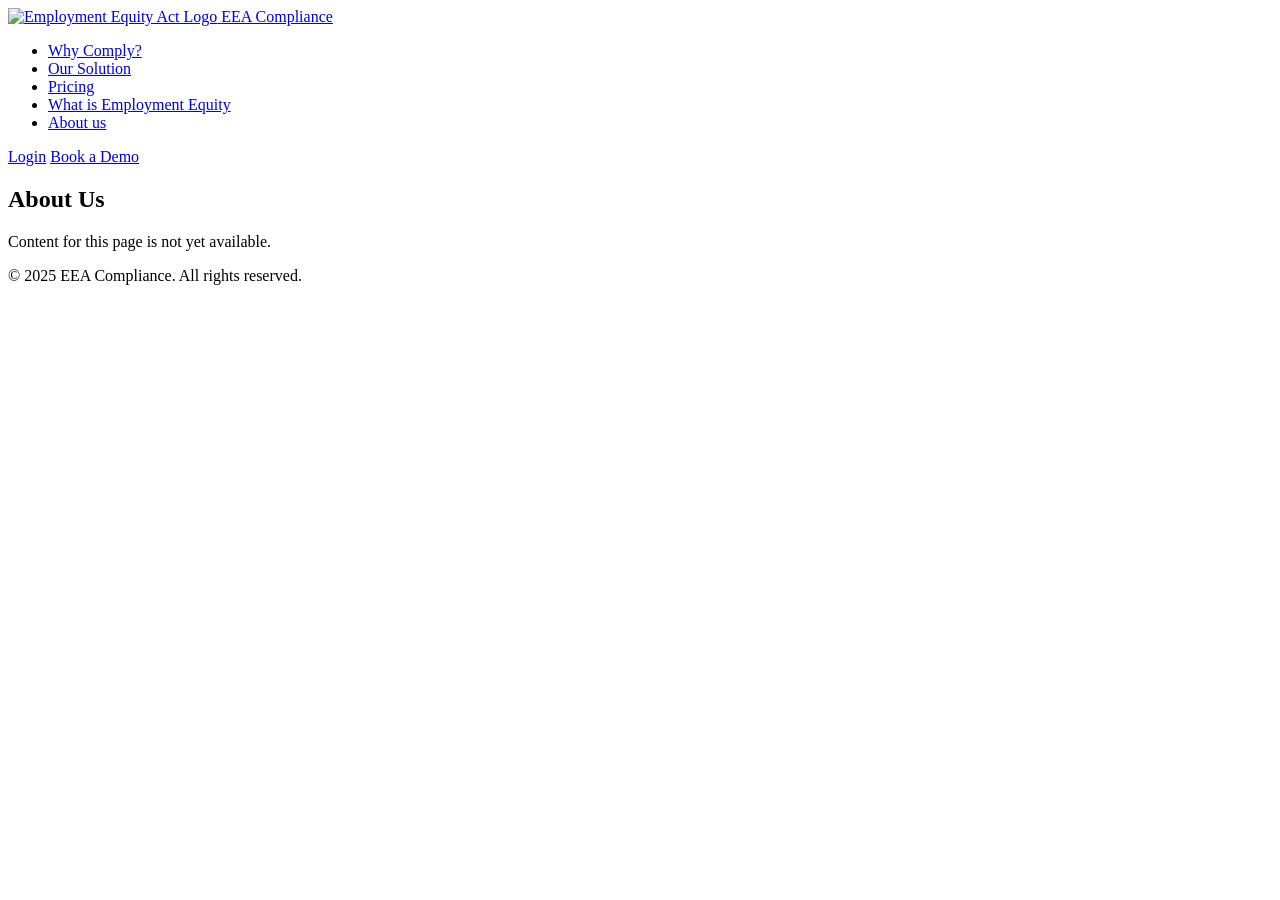
==== about-us.html @ b3930451 "Initial commit" ====
<!DOCTYPE html>
<html lang="en">
<head>
    <meta charset="UTF-8">
    <meta name="viewport" content="width=device-width, initial-scale=1.0">
    <title>About Us</title>
    <meta name="description" content="Learn more about our company and our mission to simplify Employment Equity Act compliance.">
    <meta name="keywords" content="about us, employment equity compliance, our mission">
    <meta name="author" content="TAP Systems">
    
    <!-- Open Graph Meta Tags -->
    <meta property="og:title" content="About Us">
    <meta property="og:description" content="Learn more about our company and our mission to simplify Employment Equity Act compliance.">
    <meta property="og:type" content="website">
    <meta property="og:image" content="./Images/Logo.png">
    
    <!-- Twitter Card Meta Tags -->
    <meta name="twitter:card" content="summary_large_image">
    <meta name="twitter:title" content="About Us">
    <meta name="twitter:description" content="Learn more about our company and our mission to simplify Employment Equity Act compliance.">
    
    <!-- Google Fonts -->
    <link rel="preconnect" href="https://fonts.googleapis.com">
    <link rel="preconnect" href="https://fonts.gstatic.com" crossorigin>
    <link href="https://fonts.googleapis.com/css2?family=Inter:wght@400;500;600;700&family=Poppins:wght@600;700&display=swap" rel="stylesheet">
    
    <!-- CSS -->
    <link rel="stylesheet" href="C:\\Websites\\Employmentequityact\\Template\\learningmanagementsystem\\Documents\\tap-text-styles.css">
    <link rel="stylesheet" href="C:\\Websites\\Employmentequityact\\Template\\learningmanagementsystem\\styles.css">
    
    <!-- Favicon -->
    <link rel="icon" type="image/png" href="./Images/Logo.png">
    
    <!-- Structured Data -->
    <script type="application/ld+json">
    {
        "@context": "https://schema.org",
        "@type": "WebSite",
        "name": "Employment Equity Act Compliance",
        "url": "https://example.com",
        "description": "A comprehensive solution for Employment Equity Act Compliance."
    }
    </script>
</head>
<body>
    <!-- Header -->
    <header class="header">
        <nav class="navbar">
            <div class="nav-container">
                <a href="index.html" class="nav-logo">
                    <img src="C:\Websites\Employmentequityact\Images\Logo.png" alt="Employment Equity Act Logo" width="40" height="40">
                    <span>EEA Compliance</span>
                </a>
                
                <div class="nav-menu" id="nav-menu">
                    <ul class="nav-list">
                        <li class="nav-item"><a href="why-comply.html" class="nav-link">Why Comply?</a></li>
                        <li class="nav-item"><a href="our-solution.html" class="nav-link">Our Solution</a></li>
                        <li class="nav-item"><a href="pricing.html" class="nav-link">Pricing</a></li>
                        <li class="nav-item"><a href="what-is-employment-equity.html" class="nav-link">What is Employment Equity</a></li>
                        <li class="nav-item"><a href="about-us.html" class="nav-link">About us</a></li>
                    </ul>
                </div>
                
                <div class="nav-actions">
                    <a href="#login" class="btn btn-outline">Login</a>
                    <a href="#signup" class="btn btn-primary">Book a Demo</a>
                </div>
                
                <div class="nav-toggle" id="nav-toggle">
                    <span class="hamburger"></span>
                </div>
            </div>
        </nav>
    </header>

    <!-- Main Content -->
    <main>
        <section class="features">
            <div class="container">
                <div class="section-header">
                    <h2>About Us</h2>
                    <p class="lead">Content for this page is not yet available.</p>
                </div>
            </div>
        </section>
    </main>

    <!-- Footer -->
    <footer class="footer">
        <div class="container">
            <div class="footer-bottom">
                <p>&copy; 2025 EEA Compliance. All rights reserved.</p>
            </div>
        </div>
    </footer>

    <!-- Scripts -->
    <script src="C:\\Websites\\Employmentequityact\\Template\\learningmanagementsystem\\script.js"></script>
</body>
</html>
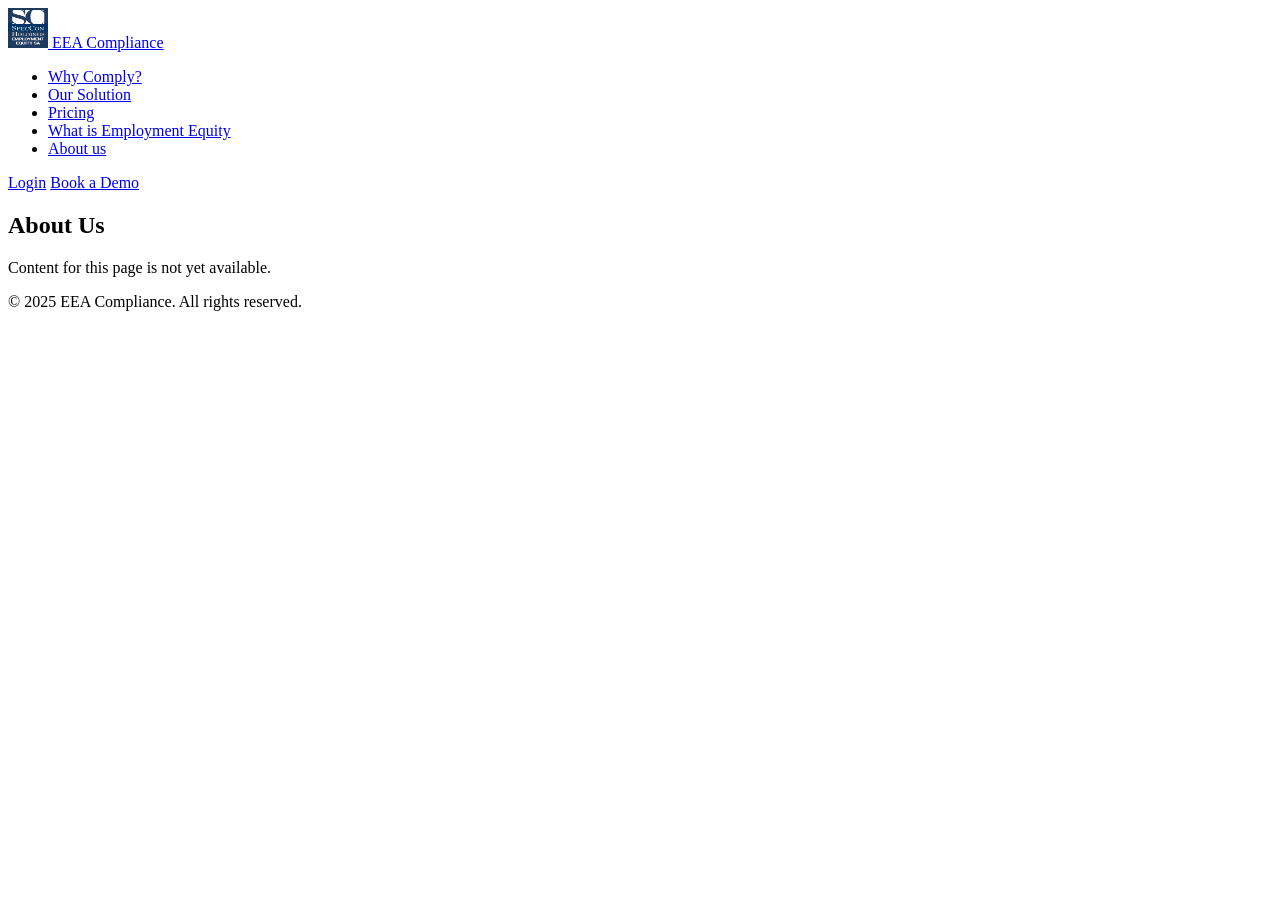
==== commit 6162a25d: "Fix: Use relative paths for resources in HTML files" ====
--- a/about-us.html
+++ b/about-us.html
@@ -25,8 +25,8 @@
     <link href="https://fonts.googleapis.com/css2?family=Inter:wght@400;500;600;700&family=Poppins:wght@600;700&display=swap" rel="stylesheet">
     
     <!-- CSS -->
-    <link rel="stylesheet" href="C:\\Websites\\Employmentequityact\\Template\\learningmanagementsystem\\Documents\\tap-text-styles.css">
-    <link rel="stylesheet" href="C:\\Websites\\Employmentequityact\\Template\\learningmanagementsystem\\styles.css">
+    <link rel="stylesheet" href="Template\learningmanagementsystem\Documents\tap-text-styles.css">
+    <link rel="stylesheet" href="Template\learningmanagementsystem\style.css">
     
     <!-- Favicon -->
     <link rel="icon" type="image/png" href="./Images/Logo.png">
@@ -48,7 +48,7 @@
         <nav class="navbar">
             <div class="nav-container">
                 <a href="index.html" class="nav-logo">
-                    <img src="C:\Websites\Employmentequityact\Images\Logo.png" alt="Employment Equity Act Logo" width="40" height="40">
+                    <img src="Images/Logo.png" alt="Employment Equity Act Logo" width="40" height="40">
                     <span>EEA Compliance</span>
                 </a>
                 
@@ -96,6 +96,6 @@
     </footer>
 
     <!-- Scripts -->
-    <script src="C:\\Websites\\Employmentequityact\\Template\\learningmanagementsystem\\script.js"></script>
+    <script src="Template/learningmanagementsystem/script.js"></script>
 </body>
 </html>
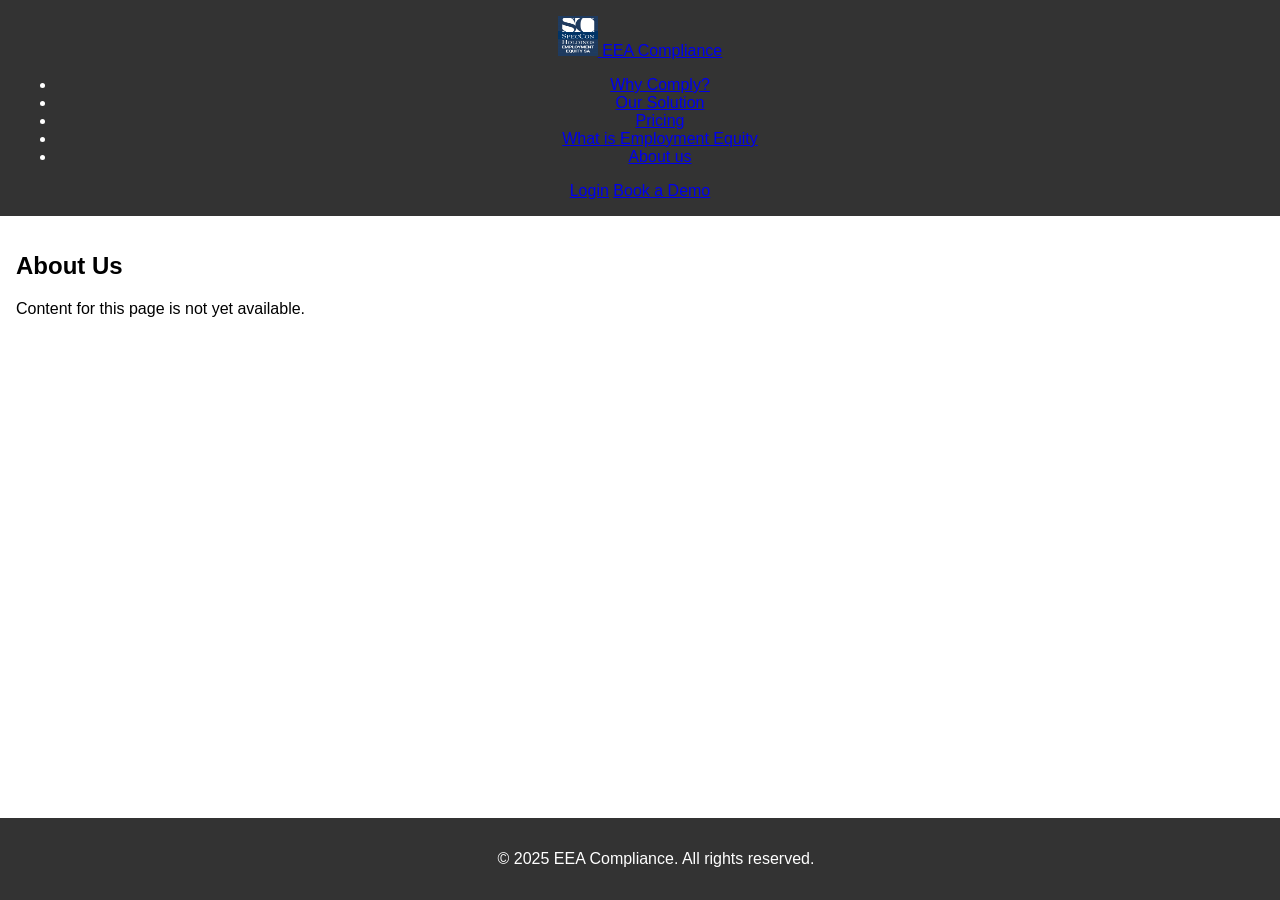
==== commit 20b0779f: "Fix: Directory typo error solve removed I" ====
--- a/about-us.html
+++ b/about-us.html
@@ -25,8 +25,8 @@
     <link href="https://fonts.googleapis.com/css2?family=Inter:wght@400;500;600;700&family=Poppins:wght@600;700&display=swap" rel="stylesheet">
     
     <!-- CSS -->
-    <link rel="stylesheet" href="Template\learningmanagementsystem\Documents\tap-text-styles.css">
-    <link rel="stylesheet" href="Template\learningmanagementsystem\style.css">
+    <link rel="stylesheet" href="Template\Employmentequityact\Documents\tap-text-styles.css">
+    <link rel="stylesheet" href="Template\Employmentequityact\style.css">
     
     <!-- Favicon -->
     <link rel="icon" type="image/png" href="./Images/Logo.png">
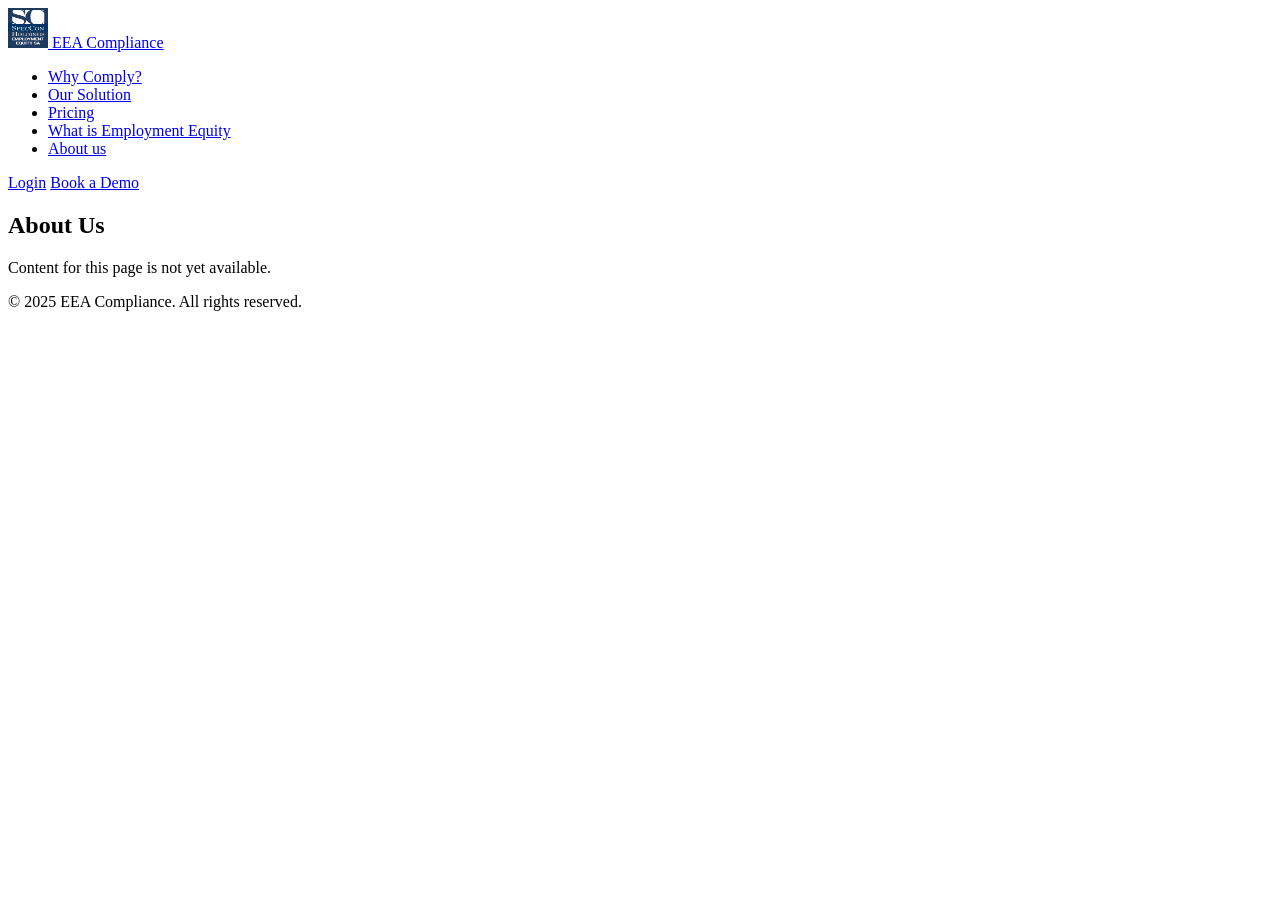
==== commit c7985450: "Add CSS and JS files to project root and fix file paths - Copy CSS files from Template to css/ direc" ====
--- a/about-us.html
+++ b/about-us.html
@@ -25,8 +25,8 @@
     <link href="https://fonts.googleapis.com/css2?family=Inter:wght@400;500;600;700&family=Poppins:wght@600;700&display=swap" rel="stylesheet">
     
     <!-- CSS -->
-    <link rel="stylesheet" href="Template\Employmentequityact\Documents\tap-text-styles.css">
-    <link rel="stylesheet" href="Template\Employmentequityact\style.css">
+    <link rel="stylesheet" href="C:\\Websites\\Employmentequityact\\Template\\learningmanagementsystem\\Documents\\tap-text-styles.css">
+    <link rel="stylesheet" href="C:\\Websites\\Employmentequityact\\Template\\learningmanagementsystem\\styles.css">
     
     <!-- Favicon -->
     <link rel="icon" type="image/png" href="./Images/Logo.png">
@@ -48,7 +48,7 @@
         <nav class="navbar">
             <div class="nav-container">
                 <a href="index.html" class="nav-logo">
-                    <img src="Images/Logo.png" alt="Employment Equity Act Logo" width="40" height="40">
+                    <img src="./Images/Logo.png" alt="Employment Equity Act Logo" width="40" height="40">
                     <span>EEA Compliance</span>
                 </a>
                 
@@ -96,6 +96,6 @@
     </footer>
 
     <!-- Scripts -->
-    <script src="Template/learningmanagementsystem/script.js"></script>
+    <script src="./js/script.js"></script>
 </body>
 </html>
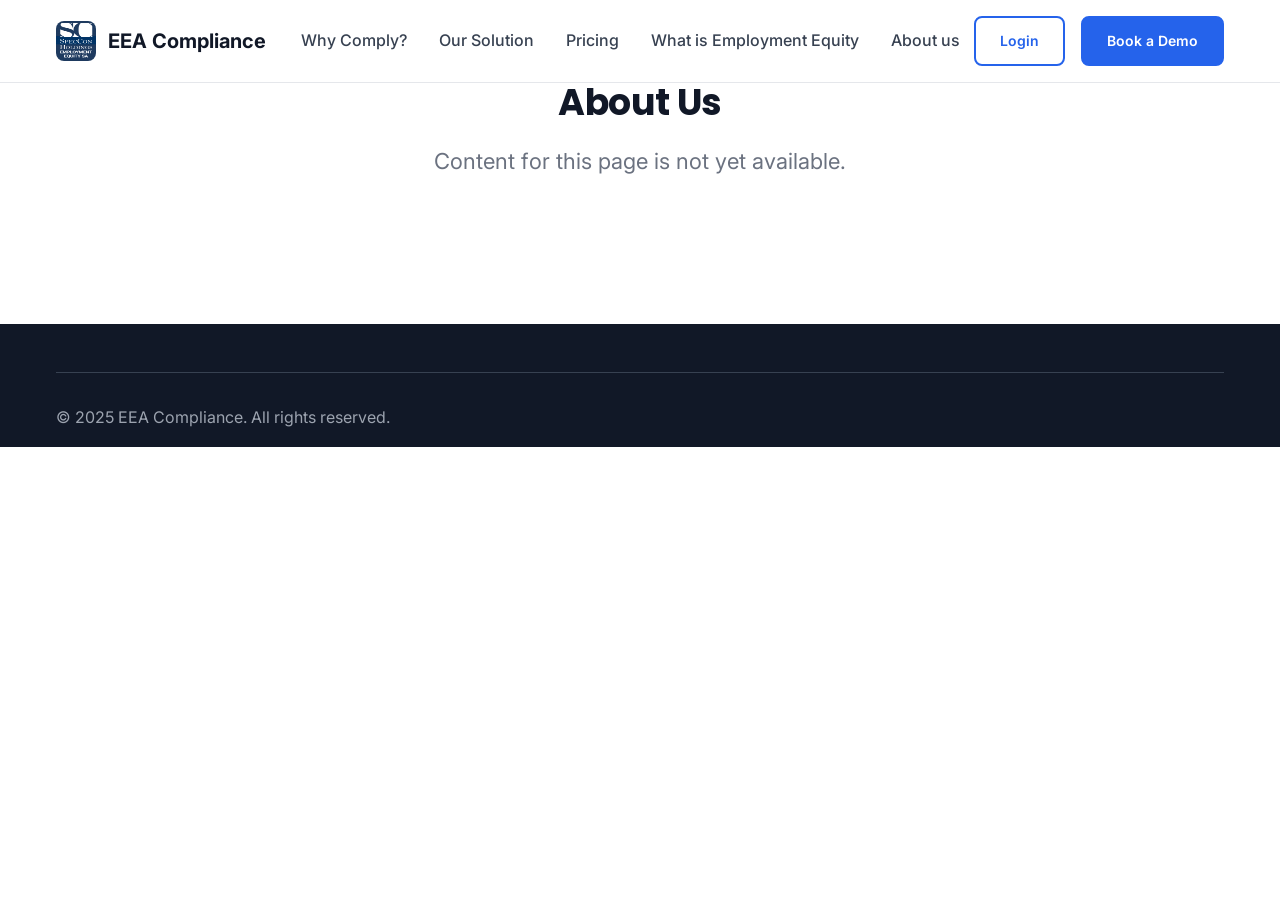
==== commit 970afbaa: "Fix remaining absolute paths in HTML files - Replace all C:\Websites\Employmentequityact\Template\ p" ====
--- a/about-us.html
+++ b/about-us.html
@@ -25,8 +25,8 @@
     <link href="https://fonts.googleapis.com/css2?family=Inter:wght@400;500;600;700&family=Poppins:wght@600;700&display=swap" rel="stylesheet">
     
     <!-- CSS -->
-    <link rel="stylesheet" href="C:\\Websites\\Employmentequityact\\Template\\learningmanagementsystem\\Documents\\tap-text-styles.css">
-    <link rel="stylesheet" href="C:\\Websites\\Employmentequityact\\Template\\learningmanagementsystem\\styles.css">
+    <link rel="stylesheet" href="./css/tap-text-styles.css">
+    <link rel="stylesheet" href="./css/styles.css">
     
     <!-- Favicon -->
     <link rel="icon" type="image/png" href="./Images/Logo.png">
--- a/css/tap-text-styles.css
+++ b/css/tap-text-styles.css
@@ -0,0 +1,154 @@
+
+/* TAP-inspired Text Styling Sheet
+   --------------------------------------------------
+   How to use:
+   1) Add Google Fonts to your <head>:
+      <link rel="preconnect" href="https://fonts.googleapis.com">
+      <link rel="preconnect" href="https://fonts.gstatic.com" crossorigin>
+      <link href="https://fonts.googleapis.com/css2?family=Inter:wght@400;500;600;700&family=Poppins:wght@600;700&display=swap" rel="stylesheet">
+   2) Include this CSS after your reset/framework.
+   3) Wrap long-form content in a .prose container for perfect measure.
+*/
+
+/* ---------- Root & Tokens ---------- */
+:root {
+  /* Fonts */
+  --font-sans: "Inter", system-ui, -apple-system, "Segoe UI", Roboto, Helvetica, Arial, "Noto Sans", "Apple Color Emoji", "Segoe UI Emoji";
+  --font-display: "Poppins", var(--font-sans);
+  --font-mono: ui-monospace, SFMono-Regular, Menlo, Monaco, Consolas, "Liberation Mono", "Courier New", monospace;
+
+  /* Typography rhythm */
+  --text-max-width: 72ch;
+  --leading-loose: 1.75;
+  --leading-normal: 1.6;
+  --leading-tight: 1.25;
+
+  /* Colors (set to generic, update to match your brand) */
+  --bg: #ffffff;
+  --bg-soft: #f7f8fb;
+  --text: #111827;
+  --text-muted: #6b7280;
+  --link: #2559e4;
+  --link-hover: #1636a8;
+  --accent: #6d28d9;
+  --border: #e5e7eb;
+  --code-bg: #f3f4f6;
+}
+
+@media (prefers-color-scheme: dark) {
+  :root {
+    --bg: #0b0f1a;
+    --bg-soft: #0f1526;
+    --text: #e5e7eb;
+    --text-muted: #a1a1aa;
+    --link: #7aa2ff;
+    --link-hover: #a9c3ff;
+    --accent: #a78bfa;
+    --border: #1f2937;
+    --code-bg: #0f172a;
+  }
+}
+
+/* ---------- Base ---------- */
+html { font-size: 100%; }
+body {
+  margin: 0;
+  color: var(--text);
+  background: var(--bg);
+  font-family: var(--font-sans);
+  line-height: var(--leading-normal);
+  text-rendering: optimizeLegibility;
+  -webkit-font-smoothing: antialiased;
+  -moz-osx-font-smoothing: grayscale;
+}
+
+.prose {
+  max-width: var(--text-max-width);
+}
+
+:where(p, ul, ol, blockquote, pre, table, img, figure) {
+  margin-block: 1rem;
+}
+
+:where(h1, h2, h3, h4, h5, h6) {
+  color: var(--text);
+  margin: 2rem 0 0.75rem 0;
+  line-height: var(--leading-tight);
+  font-family: var(--font-display);
+  letter-spacing: -0.015em;
+}
+
+/* ---------- Responsive Type Scale (fluid using clamp) ---------- */
+h1 { font-weight: 700; font-size: clamp(2rem, 2.5vw + 1rem, 3.25rem); }
+h2 { font-weight: 700; font-size: clamp(1.625rem, 1.6vw + 1rem, 2.5rem); }
+h3 { font-weight: 700; font-size: clamp(1.375rem, 1.2vw + 0.9rem, 2rem); }
+h4 { font-weight: 600; font-size: clamp(1.125rem, 0.6vw + 0.9rem, 1.5rem); }
+h5 { font-weight: 600; font-size: clamp(1rem, 0.4vw + 0.85rem, 1.25rem); }
+h6 { font-weight: 600; font-size: 1rem; letter-spacing: 0.01em; }
+
+p { font-size: 1rem; }
+.lead { font-size: clamp(1.125rem, 0.6vw + 1rem, 1.375rem); color: var(--text-muted); line-height: var(--leading-loose); }
+.small { font-size: 0.875rem; }
+.caption { font-size: 0.8125rem; color: var(--text-muted); }
+.kicker { font: 600 0.75rem/1 var(--font-sans); letter-spacing: .12em; text-transform: uppercase; color: var(--accent); }
+
+/* ---------- Links ---------- */
+a { color: var(--link); text-decoration: none; }
+a:hover, a:focus { color: var(--link-hover); text-decoration: underline; text-underline-offset: 3px; }
+a:focus-visible { outline: 2px dashed var(--accent); outline-offset: 3px; border-radius: 2px; }
+
+/* ---------- Lists ---------- */
+ul, ol { padding-inline-start: 1.25rem; }
+li { margin-block: 0.35rem; }
+ol { list-style: decimal; }
+ul { list-style: disc; }
+
+/* ---------- Quotes ---------- */
+blockquote {
+  padding: 0.75rem 1rem;
+  border-left: 4px solid var(--accent);
+  background: var(--bg-soft);
+  color: var(--text-muted);
+  font-style: italic;
+}
+
+/* ---------- Code ---------- */
+code, pre { font-family: var(--font-mono); }
+pre {
+  padding: 1rem;
+  background: var(--code-bg);
+  border: 1px solid var(--border);
+  border-radius: 0.5rem;
+  overflow: auto;
+}
+code {
+  background: var(--code-bg);
+  padding: 0.15em 0.35em;
+  border-radius: 0.35rem;
+  border: 1px solid var(--border);
+}
+
+/* ---------- Tables ---------- */
+table { width: 100%; border-collapse: collapse; font-size: 0.95rem; }
+th, td { padding: 0.75rem; border: 1px solid var(--border); }
+th { text-align: left; font-weight: 600; background: var(--bg-soft); }
+
+/* ---------- Utilities ---------- */
+.text-muted { color: var(--text-muted); }
+.text-center { text-align: center; }
+.text-gradient {
+  background-image: linear-gradient(90deg, var(--link), var(--accent));
+  -webkit-background-clip: text; background-clip: text; color: transparent;
+}
+.max-w-prose { max-width: var(--text-max-width); }
+.nowrap { white-space: nowrap; }
+
+/* ---------- Vertical rhythm helpers ---------- */
+:where(h1, h2, h3, h4, h5, h6) + :where(p, ul, ol) { margin-top: 0.25rem; }
+p + p { margin-top: 0.75rem; }
+
+/* ---------- Print tweaks ---------- */
+@media print {
+  a { text-decoration: none; color: black; }
+  .text-gradient { color: black; background: none; -webkit-background-clip: initial; background-clip: initial; }
+}
--- a/css/styles.css
+++ b/css/styles.css
@@ -0,0 +1,2414 @@
+/* Modern CSS Variables and Resets */
+* {
+    margin: 0;
+    padding: 0;
+    box-sizing: border-box;
+}
+
+:root {
+    /* Brand Colors */
+    --primary-color: #2563eb;
+    --primary-light: #3b82f6;
+    --primary-dark: #1d4ed8;
+    --secondary-color: #6366f1;
+    --accent-color: #8b5cf6;
+    
+    /* Neutral Colors */
+    --gray-50: #f9fafb;
+    --gray-100: #f3f4f6;
+    --gray-200: #e5e7eb;
+    --gray-300: #d1d5db;
+    --gray-400: #9ca3af;
+    --gray-500: #6b7280;
+    --gray-600: #4b5563;
+    --gray-700: #374151;
+    --gray-800: #1f2937;
+    --gray-900: #111827;
+    
+    /* Semantic Colors */
+    --success-color: #10b981;
+    --warning-color: #f59e0b;
+    --error-color: #ef4444;
+    
+    /* Layout */
+    --max-width: 1200px;
+    --section-padding: 5rem 0;
+    --container-padding: 0 1rem;
+    
+    /* Shadows */
+    --shadow-sm: 0 1px 2px 0 rgb(0 0 0 / 0.05);
+    --shadow-md: 0 4px 6px -1px rgb(0 0 0 / 0.1), 0 2px 4px -2px rgb(0 0 0 / 0.1);
+    --shadow-lg: 0 10px 15px -3px rgb(0 0 0 / 0.1), 0 4px 6px -4px rgb(0 0 0 / 0.1);
+    --shadow-xl: 0 20px 25px -5px rgb(0 0 0 / 0.1), 0 8px 10px -6px rgb(0 0 0 / 0.1);
+    
+    /* Transitions */
+    --transition: all 0.3s ease;
+}
+
+/* Global Styles */
+body {
+    overflow-x: hidden;
+}
+
+.container {
+    max-width: var(--max-width);
+    margin: 0 auto;
+    padding: var(--container-padding);
+}
+
+/* Buttons */
+.btn {
+    display: inline-flex;
+    align-items: center;
+    justify-content: center;
+    padding: 0.75rem 1.5rem;
+    border-radius: 0.5rem;
+    text-decoration: none;
+    font-weight: 600;
+    transition: var(--transition);
+    border: 2px solid transparent;
+    cursor: pointer;
+    font-size: 0.875rem;
+}
+
+.btn-primary {
+    background: var(--primary-color);
+    color: white;
+    border-color: var(--primary-color);
+}
+
+.btn-primary:hover {
+    background: var(--primary-dark);
+    border-color: var(--primary-dark);
+    transform: translateY(-1px);
+    box-shadow: var(--shadow-lg);
+}
+
+.btn-outline {
+    background: transparent;
+    color: var(--primary-color);
+    border-color: var(--primary-color);
+}
+
+.btn-outline:hover {
+    background: var(--primary-color);
+    color: white;
+    transform: translateY(-1px);
+    box-shadow: var(--shadow-lg);
+}
+
+.btn-large {
+    padding: 1rem 2rem;
+    font-size: 1rem;
+}
+
+.btn-full {
+    width: 100%;
+}
+
+/* Header */
+.header {
+    background: rgba(255, 255, 255, 0.95);
+    backdrop-filter: blur(10px);
+    position: fixed;
+    top: 0;
+    left: 0;
+    right: 0;
+    z-index: 1000;
+    border-bottom: 1px solid var(--gray-200);
+}
+
+.navbar {
+    padding: 1rem 0;
+}
+
+.nav-container {
+    display: flex;
+    align-items: center;
+    justify-content: space-between;
+    max-width: var(--max-width);
+    margin: 0 auto;
+    padding: var(--container-padding);
+}
+
+.nav-logo {
+    display: flex;
+    align-items: center;
+    gap: 0.75rem;
+    text-decoration: none;
+    font-weight: 700;
+    font-size: 1.25rem;
+    color: var(--gray-900);
+}
+
+.nav-logo img {
+    border-radius: 0.5rem;
+}
+
+.nav-menu {
+    display: flex;
+}
+
+.nav-list {
+    display: flex;
+    list-style: none;
+    gap: 2rem;
+}
+
+.nav-link {
+    text-decoration: none;
+    color: var(--gray-700);
+    font-weight: 500;
+    transition: var(--transition);
+    position: relative;
+}
+
+.nav-link:hover {
+    color: var(--primary-color);
+}
+
+.nav-link::after {
+    content: '';
+    position: absolute;
+    bottom: -0.5rem;
+    left: 0;
+    right: 0;
+    height: 2px;
+    background: var(--primary-color);
+    transform: scaleX(0);
+    transition: var(--transition);
+}
+
+.nav-link:hover::after {
+    transform: scaleX(1);
+}
+
+.nav-actions {
+    display: flex;
+    align-items: center;
+    gap: 1rem;
+}
+
+.nav-toggle {
+    display: none;
+    flex-direction: column;
+    cursor: pointer;
+}
+
+.hamburger {
+    width: 25px;
+    height: 3px;
+    background: var(--gray-700);
+    margin: 3px 0;
+    transition: var(--transition);
+}
+
+/* Hero Section */
+.hero {
+    padding: 8rem 0 6rem 0;
+    background: linear-gradient(135deg, var(--gray-50) 0%, #ffffff 100%);
+    position: relative;
+}
+
+.hero-content {
+    display: grid;
+    grid-template-columns: 1fr 1fr;
+    gap: 4rem;
+    align-items: center;
+}
+
+.hero-text {
+    max-width: 600px;
+}
+
+.hero-title {
+    margin: 1rem 0 1.5rem 0;
+    font-size: clamp(2.5rem, 5vw, 4rem);
+    line-height: 1.1;
+}
+
+.hero-actions {
+    display: flex;
+    gap: 1rem;
+    margin: 2rem 0;
+}
+
+.hero-stats {
+    display: flex;
+    gap: 3rem;
+    margin-top: 3rem;
+}
+
+.stat h3 {
+    font-size: 2rem;
+    color: var(--primary-color);
+    margin-bottom: 0.5rem;
+}
+
+.stat p {
+    color: var(--gray-600);
+    font-size: 0.875rem;
+}
+
+.hero-image {
+    position: relative;
+}
+
+.dashboard-preview {
+    background: white;
+    border-radius: 1rem;
+    box-shadow: var(--shadow-xl);
+    padding: 1.5rem;
+    transform: perspective(800px) rotateX(5deg) rotateY(-5deg);
+    transition: var(--transition);
+}
+
+.dashboard-preview:hover {
+    transform: perspective(800px) rotateX(0deg) rotateY(0deg);
+}
+
+.dashboard-header {
+    display: flex;
+    align-items: center;
+    justify-content: space-between;
+    margin-bottom: 1.5rem;
+    padding-bottom: 1rem;
+    border-bottom: 1px solid var(--gray-200);
+}
+
+.dashboard-nav {
+    display: flex;
+    gap: 0.5rem;
+}
+
+.nav-dot {
+    width: 12px;
+    height: 12px;
+    border-radius: 50%;
+    background: var(--gray-300);
+}
+
+.nav-dot:first-child {
+    background: var(--error-color);
+}
+
+.nav-dot:nth-child(2) {
+    background: var(--warning-color);
+}
+
+.nav-dot:last-child {
+    background: var(--success-color);
+}
+
+.dashboard-content {
+    display: grid;
+    gap: 1.5rem;
+}
+
+.chart-container {
+    display: flex;
+    align-items: end;
+    gap: 0.5rem;
+    height: 120px;
+    padding: 1rem;
+    background: var(--gray-50);
+    border-radius: 0.5rem;
+}
+
+.chart-bar {
+    flex: 1;
+    background: linear-gradient(to top, var(--primary-color), var(--primary-light));
+    border-radius: 0.25rem;
+    animation: grow 2s ease-out;
+}
+
+@keyframes grow {
+    from { height: 0; }
+}
+
+.metrics-grid {
+    display: grid;
+    grid-template-columns: 1fr 1fr;
+    gap: 1rem;
+}
+
+.metric-card {
+    background: var(--gray-50);
+    padding: 1rem;
+    border-radius: 0.5rem;
+    text-align: center;
+}
+
+.metric-value {
+    font-size: 1.5rem;
+    font-weight: 700;
+    color: var(--primary-color);
+}
+
+.metric-label {
+    font-size: 0.75rem;
+    color: var(--gray-600);
+    margin-top: 0.25rem;
+}
+
+/* Section Headers */
+.section-header {
+    text-align: center;
+    max-width: 600px;
+    margin: 0 auto 4rem auto;
+}
+
+.section-header .lead {
+    margin-top: 1rem;
+}
+
+/* Features Section */
+.features {
+    padding: var(--section-padding);
+    background: white;
+}
+
+.features-grid {
+    display: grid;
+    grid-template-columns: repeat(auto-fit, minmax(350px, 1fr));
+    gap: 2rem;
+}
+
+.feature-card-link {
+    text-decoration: none;
+    color: inherit;
+    display: block;
+    transition: all 0.3s ease;
+}
+
+.feature-card-link:hover {
+    transform: translateY(-2px);
+}
+
+.feature-card {
+    padding: 2rem;
+    background: white;
+    border: 1px solid var(--gray-200);
+    border-radius: 1rem;
+    transition: var(--transition);
+    position: relative;
+}
+
+.feature-card::before {
+    content: '';
+    position: absolute;
+    inset: 0;
+    border-radius: 1rem;
+    padding: 2px;
+    background: linear-gradient(135deg, var(--primary-color), var(--accent-color));
+    mask: linear-gradient(#fff 0 0) content-box, linear-gradient(#fff 0 0);
+    mask-composite: exclude;
+    opacity: 0;
+    transition: var(--transition);
+}
+
+.feature-card:hover::before {
+    opacity: 1;
+}
+
+.feature-card-link:hover .feature-card {
+    transform: translateY(-5px);
+    box-shadow: var(--shadow-xl);
+    border-color: var(--primary-color);
+}
+
+.feature-icon {
+    width: 3rem;
+    height: 3rem;
+    background: linear-gradient(135deg, var(--primary-color), var(--primary-light));
+    border-radius: 0.75rem;
+    display: flex;
+    align-items: center;
+    justify-content: center;
+    color: white;
+    margin-bottom: 1.5rem;
+}
+
+.feature-card h3 {
+    margin-bottom: 1rem;
+    color: var(--gray-900);
+}
+
+.feature-card p {
+    color: var(--gray-600);
+    margin-bottom: 1.5rem;
+}
+
+.feature-card ul {
+    list-style: none;
+}
+
+.feature-card li {
+    position: relative;
+    padding-left: 1.5rem;
+    margin-bottom: 0.5rem;
+    color: var(--gray-600);
+}
+
+.feature-card li::before {
+    content: '✓';
+    position: absolute;
+    left: 0;
+    color: var(--success-color);
+    font-weight: bold;
+}
+
+/* Solutions Section */
+.solutions {
+    padding: var(--section-padding);
+    background: var(--gray-50);
+}
+
+.solutions-grid {
+    display: grid;
+    grid-template-columns: repeat(auto-fit, minmax(300px, 1fr));
+    gap: 2rem;
+}
+
+.solution-card {
+    background: white;
+    padding: 2rem;
+    border-radius: 1rem;
+    box-shadow: var(--shadow-md);
+    transition: var(--transition);
+}
+
+.solution-card:hover {
+    transform: translateY(-3px);
+    box-shadow: var(--shadow-xl);
+}
+
+.solution-card h3 {
+    color: var(--gray-900);
+    margin-bottom: 1rem;
+}
+
+.solution-card p {
+    color: var(--gray-600);
+    margin-bottom: 1.5rem;
+}
+
+.solution-features {
+    display: flex;
+    flex-wrap: wrap;
+    gap: 0.5rem;
+}
+
+.solution-features span {
+    background: var(--primary-color);
+    color: white;
+    padding: 0.25rem 0.75rem;
+    border-radius: 999px;
+    font-size: 0.75rem;
+    font-weight: 500;
+}
+
+/* Academy Section */
+.academy {
+    padding: var(--section-padding);
+    background: white;
+}
+
+.academy-content {
+    display: grid;
+    grid-template-columns: 1fr 1fr;
+    gap: 4rem;
+    align-items: center;
+}
+
+.academy-features {
+    margin: 2rem 0;
+}
+
+.academy-feature {
+    margin-bottom: 2rem;
+}
+
+.academy-feature h4 {
+    color: var(--gray-900);
+    margin-bottom: 0.5rem;
+}
+
+.academy-feature p {
+    color: var(--gray-600);
+}
+
+.academy-visual {
+    position: relative;
+}
+
+.course-cards {
+    display: flex;
+    flex-direction: column;
+    gap: 1rem;
+}
+
+.course-card {
+    background: white;
+    padding: 1.5rem;
+    border-radius: 0.75rem;
+    box-shadow: var(--shadow-md);
+    border-left: 4px solid var(--primary-color);
+}
+
+.course-header {
+    font-weight: 600;
+    color: var(--gray-900);
+    margin-bottom: 1rem;
+}
+
+.course-progress {
+    display: flex;
+    align-items: center;
+    gap: 1rem;
+}
+
+.progress-bar {
+    flex: 1;
+    height: 8px;
+    background: var(--gray-200);
+    border-radius: 4px;
+    overflow: hidden;
+}
+
+.progress-fill {
+    height: 100%;
+    background: linear-gradient(to right, var(--primary-color), var(--success-color));
+    transition: width 1s ease;
+}
+
+.course-progress span {
+    font-size: 0.875rem;
+    color: var(--gray-600);
+    font-weight: 500;
+}
+
+/* Pricing Section */
+.pricing {
+    padding: var(--section-padding);
+    background: var(--gray-50);
+}
+
+.pricing-grid {
+    display: grid;
+    grid-template-columns: repeat(auto-fit, minmax(300px, 1fr));
+    gap: 2rem;
+}
+
+.pricing-card {
+    background: white;
+    padding: 2rem;
+    border-radius: 1rem;
+    box-shadow: var(--shadow-md);
+    text-align: center;
+    position: relative;
+    transition: var(--transition);
+}
+
+.pricing-card:hover {
+    transform: translateY(-5px);
+    box-shadow: var(--shadow-xl);
+}
+
+.pricing-card.featured {
+    transform: scale(1.05);
+    border: 2px solid var(--primary-color);
+}
+
+.popular-badge {
+    position: absolute;
+    top: -0.5rem;
+    left: 50%;
+    transform: translateX(-50%);
+    background: var(--primary-color);
+    color: white;
+    padding: 0.25rem 1rem;
+    border-radius: 999px;
+    font-size: 0.75rem;
+    font-weight: 600;
+}
+
+.pricing-card h3 {
+    margin-bottom: 1rem;
+    color: var(--gray-900);
+}
+
+.price {
+    display: flex;
+    align-items: baseline;
+    justify-content: center;
+    margin-bottom: 1rem;
+}
+
+.currency {
+    font-size: 1.25rem;
+    color: var(--gray-600);
+}
+
+.amount {
+    font-size: 3rem;
+    font-weight: 700;
+    color: var(--gray-900);
+    margin: 0 0.25rem;
+}
+
+.period {
+    color: var(--gray-600);
+}
+
+.pricing-card p {
+    color: var(--gray-600);
+    margin-bottom: 2rem;
+}
+
+.pricing-features {
+    list-style: none;
+    margin-bottom: 2rem;
+    text-align: left;
+}
+
+.pricing-features li {
+    padding: 0.5rem 0;
+    position: relative;
+    padding-left: 1.5rem;
+    color: var(--gray-600);
+}
+
+.pricing-features li::before {
+    content: '✓';
+    position: absolute;
+    left: 0;
+    color: var(--success-color);
+    font-weight: bold;
+}
+
+/* Contact Section */
+.contact {
+    padding: var(--section-padding);
+    background: white;
+}
+
+.contact-content {
+    display: grid;
+    grid-template-columns: 1fr 1fr;
+    gap: 4rem;
+    align-items: start;
+}
+
+.contact-info {
+    margin-top: 2rem;
+}
+
+.contact-item {
+    margin-bottom: 1rem;
+}
+
+.contact-item strong {
+    color: var(--gray-900);
+}
+
+.contact-item a {
+    color: var(--primary-color);
+    text-decoration: none;
+}
+
+.contact-item a:hover {
+    text-decoration: underline;
+}
+
+.contact-form {
+    background: var(--gray-50);
+    padding: 2rem;
+    border-radius: 1rem;
+}
+
+.form-group {
+    margin-bottom: 1.5rem;
+}
+
+.form-group label {
+    display: block;
+    margin-bottom: 0.5rem;
+    font-weight: 500;
+    color: var(--gray-700);
+}
+
+.form-group input,
+.form-group textarea {
+    width: 100%;
+    padding: 0.75rem;
+    border: 2px solid var(--gray-200);
+    border-radius: 0.5rem;
+    font-family: inherit;
+    font-size: 1rem;
+    transition: var(--transition);
+}
+
+.form-group input:focus,
+.form-group textarea:focus {
+    outline: none;
+    border-color: var(--primary-color);
+    box-shadow: 0 0 0 3px rgba(37, 99, 235, 0.1);
+}
+
+.form-group textarea {
+    resize: vertical;
+    min-height: 100px;
+}
+
+/* Footer */
+.footer {
+    background: var(--gray-900);
+    color: var(--gray-300);
+    padding: 3rem 0 1rem 0;
+}
+
+.footer-content {
+    display: grid;
+    grid-template-columns: 1fr 2fr;
+    gap: 4rem;
+    margin-bottom: 2rem;
+}
+
+.footer-brand {
+    max-width: 300px;
+}
+
+.footer-logo {
+    display: flex;
+    align-items: center;
+    gap: 0.75rem;
+    text-decoration: none;
+    color: white;
+    font-weight: 700;
+    font-size: 1.25rem;
+    margin-bottom: 1rem;
+}
+
+.footer-brand p {
+    line-height: 1.6;
+}
+
+.footer-links {
+    display: grid;
+    grid-template-columns: repeat(4, 1fr);
+    gap: 2rem;
+}
+
+.footer-column h4 {
+    color: white;
+    margin-bottom: 1rem;
+    font-size: 1rem;
+}
+
+.footer-column ul {
+    list-style: none;
+}
+
+.footer-column li {
+    margin-bottom: 0.5rem;
+}
+
+.footer-column a {
+    color: var(--gray-400);
+    text-decoration: none;
+    transition: var(--transition);
+}
+
+.footer-column a:hover {
+    color: white;
+}
+
+.footer-bottom {
+    display: flex;
+    align-items: center;
+    justify-content: space-between;
+    padding-top: 2rem;
+    border-top: 1px solid var(--gray-700);
+    color: var(--gray-400);
+}
+
+.footer-social {
+    display: flex;
+    gap: 1rem;
+}
+
+.footer-social a {
+    display: flex;
+    align-items: center;
+    justify-content: center;
+    width: 2.5rem;
+    height: 2.5rem;
+    background: var(--gray-800);
+    border-radius: 0.5rem;
+    color: var(--gray-400);
+    transition: var(--transition);
+}
+
+.footer-social a:hover {
+    background: var(--primary-color);
+    color: white;
+    transform: translateY(-2px);
+}
+
+/* Responsive Design */
+@media (max-width: 768px) {
+    .nav-menu,
+    .nav-actions {
+        display: none;
+    }
+    
+    .nav-toggle {
+        display: flex;
+    }
+    
+    .hero-content,
+    .academy-content,
+    .contact-content {
+        grid-template-columns: 1fr;
+        gap: 2rem;
+    }
+    
+    .hero-actions {
+        flex-direction: column;
+    }
+    
+    .hero-stats {
+        gap: 1.5rem;
+    }
+    
+    .features-grid {
+        grid-template-columns: 1fr;
+    }
+    
+    .solutions-grid {
+        grid-template-columns: 1fr;
+    }
+    
+    .pricing-grid {
+        grid-template-columns: 1fr;
+    }
+    
+    .pricing-card.featured {
+        transform: none;
+    }
+    
+    .footer-content {
+        grid-template-columns: 1fr;
+        gap: 2rem;
+    }
+    
+    .footer-links {
+        grid-template-columns: repeat(2, 1fr);
+    }
+    
+    .footer-bottom {
+        flex-direction: column;
+        gap: 1rem;
+    }
+}
+
+@media (max-width: 480px) {
+    .container {
+        padding: 0 0.75rem;
+    }
+    
+    .hero {
+        padding: 6rem 0 4rem 0;
+    }
+    
+    .hero-title {
+        font-size: 2rem;
+    }
+    
+    .hero-actions {
+        gap: 0.5rem;
+    }
+    
+    .btn-large {
+        padding: 0.875rem 1.5rem;
+    }
+    
+    .hero-stats {
+        flex-direction: column;
+        gap: 1rem;
+        text-align: center;
+    }
+    
+    .dashboard-preview {
+        padding: 1rem;
+        transform: none;
+    }
+    
+    .section-header {
+        margin-bottom: 2rem;
+    }
+    
+    .feature-card,
+    .solution-card,
+    .pricing-card {
+        padding: 1.5rem;
+    }
+    
+    .footer-links {
+        grid-template-columns: 1fr;
+    }
+}
+
+/* Animations */
+@media (prefers-reduced-motion: no-preference) {
+    .feature-card,
+    .solution-card,
+    .pricing-card,
+    .course-card {
+        animation: fadeInUp 0.6s ease-out forwards;
+        opacity: 0;
+        transform: translateY(20px);
+    }
+    
+    .feature-card:nth-child(1) { animation-delay: 0.1s; }
+    .feature-card:nth-child(2) { animation-delay: 0.2s; }
+    .feature-card:nth-child(3) { animation-delay: 0.3s; }
+    .feature-card:nth-child(4) { animation-delay: 0.4s; }
+    .feature-card:nth-child(5) { animation-delay: 0.5s; }
+    .feature-card:nth-child(6) { animation-delay: 0.6s; }
+}
+
+@keyframes fadeInUp {
+    to {
+        opacity: 1;
+        transform: translateY(0);
+    }
+}
+
+/* Smooth scrolling */
+html {
+    scroll-behavior: smooth;
+}
+
+/* Focus styles for accessibility */
+.btn:focus-visible,
+input:focus-visible,
+textarea:focus-visible {
+    outline: 2px solid var(--primary-color);
+    outline-offset: 2px;
+}
+
+/* Courses Section Styles */
+.courses {
+    padding: var(--section-padding);
+    background: var(--gray-50);
+}
+
+.categories-grid {
+    display: grid;
+    grid-template-columns: repeat(auto-fit, minmax(300px, 1fr));
+    gap: 2rem;
+    margin-top: 3rem;
+}
+
+.category-card-link {
+    text-decoration: none;
+    color: inherit;
+    display: block;
+    transition: all 0.3s ease;
+}
+
+.category-card {
+    background: white;
+    border-radius: 1rem;
+    padding: 2rem;
+    text-align: center;
+    cursor: pointer;
+    transition: var(--transition);
+    box-shadow: var(--shadow-sm);
+    border: 1px solid var(--gray-200);
+}
+
+.category-card-link:hover .category-card {
+    transform: translateY(-4px);
+    box-shadow: var(--shadow-lg);
+    border-color: var(--primary-color);
+}
+
+.category-image {
+    margin-bottom: 1.5rem;
+    display: flex;
+    justify-content: center;
+    align-items: center;
+    width: 80px;
+    height: 80px;
+    margin: 0 auto 1.5rem;
+    background: linear-gradient(135deg, var(--primary-color), var(--secondary-color));
+    border-radius: 1rem;
+    color: white;
+    font-size: 2rem;
+    font-weight: bold;
+}
+
+.category-card h3 {
+    color: var(--gray-800);
+    margin-bottom: 1rem;
+    font-size: 1.5rem;
+    font-weight: 600;
+}
+
+.category-card p {
+    color: var(--gray-600);
+    margin-bottom: 1.5rem;
+    line-height: 1.6;
+}
+
+.category-stats {
+    padding-top: 1rem;
+    border-top: 1px solid var(--gray-200);
+}
+
+.course-count {
+    background: var(--primary-color);
+    color: white;
+    padding: 0.5rem 1rem;
+    border-radius: 2rem;
+    font-size: 0.875rem;
+    font-weight: 500;
+}
+
+.category-actions {
+    margin-top: 1.5rem;
+}
+
+.courses-hero {
+    background: linear-gradient(135deg, var(--primary-color), var(--secondary-color));
+    color: white;
+    padding: 6rem 0 4rem;
+}
+
+.courses-hero .hero-title {
+    color: white;
+}
+
+.courses-hero .lead {
+    color: rgba(255, 255, 255, 0.9);
+}
+
+.benefits {
+    padding: var(--section-padding);
+    background: white;
+}
+
+.benefits-grid {
+    display: grid;
+    grid-template-columns: repeat(auto-fit, minmax(250px, 1fr));
+    gap: 2rem;
+    margin-top: 3rem;
+}
+
+.benefit-item {
+    text-align: center;
+    padding: 2rem 1rem;
+}
+
+.benefit-icon {
+    font-size: 3rem;
+    margin-bottom: 1rem;
+}
+
+.benefit-item h3 {
+    color: var(--gray-800);
+    margin-bottom: 1rem;
+    font-size: 1.25rem;
+    font-weight: 600;
+}
+
+.benefit-item p {
+    color: var(--gray-600);
+    line-height: 1.6;
+}
+
+/* Breadcrumb Styles */
+.breadcrumb {
+    padding: 1rem 0;
+    background: var(--gray-50);
+    border-bottom: 1px solid var(--gray-200);
+}
+
+.breadcrumb-nav {
+    display: flex;
+    align-items: center;
+    gap: 0.5rem;
+    font-size: 0.875rem;
+}
+
+.breadcrumb-nav a {
+    color: var(--primary-color);
+    text-decoration: none;
+}
+
+.breadcrumb-nav a:hover {
+    text-decoration: underline;
+}
+
+.breadcrumb-nav span {
+    color: var(--gray-400);
+}
+
+/* Category Hero Styles */
+.category-hero {
+    padding: 4rem 0;
+    background: linear-gradient(135deg, var(--primary-color), var(--secondary-color));
+    color: white;
+    text-align: center;
+}
+
+.category-hero-content h1 {
+    color: white;
+    margin: 1.5rem 0 1rem;
+    font-size: 2.5rem;
+    font-weight: 700;
+}
+
+.category-hero-content .lead {
+    color: rgba(255, 255, 255, 0.9);
+    margin-bottom: 2rem;
+    max-width: 600px;
+    margin-left: auto;
+    margin-right: auto;
+}
+
+.category-icon {
+    margin-bottom: 1rem;
+}
+
+/* Courses Listing Styles */
+.courses-listing {
+    padding: var(--section-padding);
+    background: var(--gray-50);
+}
+
+/* Learning Paths Styles */
+.learning-paths {
+    padding: var(--section-padding);
+    background: white;
+}
+
+.paths-grid {
+    display: grid;
+    grid-template-columns: repeat(auto-fit, minmax(300px, 1fr));
+    gap: 2rem;
+    margin-top: 3rem;
+}
+
+.path-card {
+    background: var(--gray-50);
+    border-radius: 1rem;
+    padding: 2rem;
+    border: 1px solid var(--gray-200);
+}
+
+.path-card h3 {
+    color: var(--gray-800);
+    margin-bottom: 1.5rem;
+    font-size: 1.25rem;
+    font-weight: 600;
+}
+
+.path-courses {
+    display: flex;
+    flex-direction: column;
+    gap: 0.75rem;
+    margin-bottom: 1.5rem;
+}
+
+.path-step {
+    background: white;
+    padding: 0.75rem 1rem;
+    border-radius: 0.5rem;
+    border: 1px solid var(--gray-300);
+    font-size: 0.875rem;
+    color: var(--gray-700);
+    position: relative;
+    padding-left: 2.5rem;
+}
+
+.path-step:before {
+    content: attr(data-step);
+    position: absolute;
+    left: 1rem;
+    color: var(--primary-color);
+    font-weight: 600;
+}
+
+.path-duration {
+    color: var(--primary-color);
+    font-weight: 600;
+    font-size: 0.875rem;
+    margin: 0;
+}
+
+/* Features Page Styles */
+.features-hero {
+    background: linear-gradient(135deg, var(--primary-color), var(--secondary-color));
+    color: white;
+    padding: 6rem 0 4rem;
+    text-align: center;
+}
+
+.features-hero h1 {
+    color: white;
+    margin-bottom: 1.5rem;
+}
+
+.features-hero .lead {
+    color: rgba(255, 255, 255, 0.9);
+    max-width: 600px;
+    margin: 0 auto;
+}
+
+.core-features {
+    padding: var(--section-padding);
+    background: var(--gray-50);
+}
+
+.features-grid {
+    display: grid;
+    grid-template-columns: repeat(auto-fit, minmax(350px, 1fr));
+    gap: 2rem;
+    margin-top: 3rem;
+}
+
+.feature-card {
+    background: white;
+    border-radius: 1rem;
+    padding: 2rem;
+    border: 1px solid var(--gray-200);
+    transition: var(--transition);
+}
+
+.feature-card:hover {
+    transform: translateY(-4px);
+    box-shadow: var(--shadow-lg);
+}
+
+.feature-icon {
+    font-size: 3rem;
+    margin-bottom: 1.5rem;
+}
+
+.feature-card h3 {
+    color: var(--gray-800);
+    margin-bottom: 1rem;
+    font-size: 1.5rem;
+    font-weight: 600;
+}
+
+.feature-card p {
+    color: var(--gray-600);
+    margin-bottom: 1.5rem;
+    line-height: 1.6;
+}
+
+.feature-list {
+    list-style: none;
+    padding: 0;
+    margin: 0;
+}
+
+.feature-list li {
+    color: var(--gray-700);
+    margin-bottom: 0.5rem;
+    padding-left: 1.5rem;
+    position: relative;
+    font-size: 0.875rem;
+}
+
+.feature-list li:before {
+    content: '✓';
+    color: var(--success-color);
+    position: absolute;
+    left: 0;
+    font-weight: bold;
+}
+
+.advanced-features {
+    padding: var(--section-padding);
+    background: white;
+}
+
+.advanced-grid {
+    display: flex;
+    flex-direction: column;
+    gap: 4rem;
+    margin-top: 3rem;
+}
+
+.advanced-item {
+    display: grid;
+    grid-template-columns: 1fr 1fr;
+    gap: 3rem;
+    align-items: center;
+}
+
+.advanced-item.reverse {
+    direction: rtl;
+}
+
+.advanced-item.reverse > * {
+    direction: ltr;
+}
+
+.advanced-content h3 {
+    color: var(--gray-800);
+    margin-bottom: 1rem;
+    font-size: 1.75rem;
+    font-weight: 600;
+}
+
+.advanced-content p {
+    color: var(--gray-600);
+    margin-bottom: 1.5rem;
+    line-height: 1.6;
+}
+
+.advanced-features-list {
+    display: flex;
+    flex-wrap: wrap;
+    gap: 0.5rem;
+}
+
+.advanced-features-list span {
+    background: var(--primary-color);
+    color: white;
+    padding: 0.5rem 1rem;
+    border-radius: 2rem;
+    font-size: 0.875rem;
+    font-weight: 500;
+}
+
+.advanced-visual {
+    display: flex;
+    justify-content: center;
+    align-items: center;
+    min-height: 300px;
+}
+
+.chart-placeholder {
+    background: var(--gray-100);
+    border: 2px dashed var(--gray-300);
+    border-radius: 1rem;
+    padding: 2rem;
+    text-align: center;
+    font-size: 1.5rem;
+    color: var(--gray-500);
+    width: 100%;
+    height: 250px;
+    display: flex;
+    align-items: center;
+    justify-content: center;
+}
+
+.feature-comparison {
+    padding: var(--section-padding);
+    background: var(--gray-50);
+}
+
+.comparison-table {
+    margin-top: 3rem;
+    background: white;
+    border-radius: 1rem;
+    overflow: hidden;
+    box-shadow: var(--shadow-sm);
+}
+
+.comparison-header,
+.comparison-row {
+    display: grid;
+    grid-template-columns: 2fr 1fr 1fr;
+    align-items: center;
+}
+
+.comparison-header {
+    background: var(--gray-800);
+    color: white;
+    padding: 1.5rem;
+    font-weight: 600;
+}
+
+.comparison-row {
+    padding: 1.5rem;
+    border-bottom: 1px solid var(--gray-200);
+}
+
+.comparison-row:last-child {
+    border-bottom: none;
+}
+
+.comparison-row:nth-child(even) {
+    background: var(--gray-50);
+}
+
+.feature-name {
+    font-weight: 600;
+    color: var(--gray-800);
+}
+
+.basic-lms {
+    text-align: center;
+    color: var(--gray-600);
+}
+
+.tap-lms {
+    text-align: center;
+    color: var(--primary-color);
+    font-weight: 600;
+}
+
+/* Course Listing Styles */
+.course-listing {
+    margin-top: 3rem;
+}
+
+.course-header {
+    display: flex;
+    align-items: center;
+    gap: 1rem;
+    margin-bottom: 2rem;
+}
+
+.course-header h3 {
+    color: var(--gray-800);
+    font-size: 2rem;
+    font-weight: 600;
+}
+
+.courses-grid {
+    display: grid;
+    grid-template-columns: repeat(auto-fill, minmax(280px, 1fr));
+    gap: 1.5rem;
+}
+
+.course-card {
+    background: white;
+    border-radius: 1rem;
+    overflow: hidden;
+    cursor: pointer;
+    transition: var(--transition);
+    box-shadow: var(--shadow-sm);
+    border: 1px solid var(--gray-200);
+}
+
+.course-card:hover {
+    transform: translateY(-2px);
+    box-shadow: var(--shadow-md);
+}
+
+.course-banner {
+    width: 100%;
+    height: 200px;
+    background: linear-gradient(135deg, var(--primary-color), var(--secondary-color));
+    display: flex;
+    align-items: center;
+    justify-content: center;
+    color: white;
+    font-size: 3rem;
+    font-weight: bold;
+}
+
+.course-info {
+    padding: 1.5rem;
+}
+
+.course-info h4 {
+    color: var(--gray-800);
+    margin-bottom: 0.5rem;
+    font-size: 1.25rem;
+    font-weight: 600;
+}
+
+.course-info p {
+    color: var(--gray-600);
+    font-size: 0.875rem;
+    line-height: 1.5;
+    margin-bottom: 1rem;
+}
+
+.course-meta {
+    display: flex;
+    justify-content: space-between;
+    align-items: center;
+    padding-top: 1rem;
+    border-top: 1px solid var(--gray-200);
+}
+
+.course-duration {
+    color: var(--gray-500);
+    font-size: 0.875rem;
+}
+
+.course-level {
+    background: var(--gray-100);
+    color: var(--gray-700);
+    padding: 0.25rem 0.75rem;
+    border-radius: 1rem;
+    font-size: 0.75rem;
+    font-weight: 500;
+}
+
+/* Course Detail Styles */
+.course-detail {
+    margin-top: 3rem;
+}
+
+.course-detail-header {
+    margin-bottom: 2rem;
+}
+
+.course-detail-content {
+    background: white;
+    border-radius: 1rem;
+    padding: 2rem;
+    box-shadow: var(--shadow-sm);
+}
+
+.course-detail-banner {
+    width: 100%;
+    height: 300px;
+    background: linear-gradient(135deg, var(--primary-color), var(--secondary-color));
+    border-radius: 1rem;
+    margin-bottom: 2rem;
+    display: flex;
+    align-items: center;
+    justify-content: center;
+    color: white;
+    font-size: 4rem;
+    font-weight: bold;
+}
+
+.course-detail-content h1 {
+    color: var(--gray-800);
+    margin-bottom: 1rem;
+    font-size: 2.5rem;
+    font-weight: 700;
+}
+
+.course-description {
+    color: var(--gray-600);
+    line-height: 1.6;
+    margin-bottom: 2rem;
+    font-size: 1.125rem;
+}
+
+.course-outline {
+    margin-top: 2rem;
+}
+
+.course-outline h3 {
+    color: var(--gray-800);
+    margin-bottom: 1.5rem;
+    font-size: 1.5rem;
+    font-weight: 600;
+}
+
+.unit {
+    margin-bottom: 1rem;
+    background: white;
+    border-radius: 0.5rem;
+    border: 1px solid var(--gray-200);
+    overflow: hidden;
+}
+
+.unit-header {
+    padding: 1.25rem;
+    background: var(--gray-50);
+    border-left: 4px solid var(--primary-color);
+    cursor: pointer;
+    display: flex;
+    justify-content: space-between;
+    align-items: center;
+    transition: var(--transition);
+}
+
+.unit-header:hover {
+    background: var(--gray-100);
+}
+
+.unit-header h4 {
+    color: var(--gray-800);
+    margin: 0;
+    font-size: 1.25rem;
+    font-weight: 600;
+}
+
+.unit-toggle {
+    color: var(--primary-color);
+    font-size: 1.5rem;
+    font-weight: bold;
+    transition: transform 0.3s ease;
+}
+
+.unit-toggle.expanded {
+    transform: rotate(45deg);
+}
+
+.unit-content {
+    padding: 0;
+    max-height: 0;
+    overflow: hidden;
+    transition: max-height 0.3s ease, padding 0.3s ease;
+}
+
+.unit-content.expanded {
+    padding: 1.25rem;
+    max-height: 1000px;
+}
+
+.unit-topics {
+    list-style: none;
+    padding-left: 0;
+    margin: 0;
+}
+
+.unit-topics li {
+    color: var(--gray-600);
+    margin-bottom: 0.75rem;
+    padding-left: 1.5rem;
+    position: relative;
+    line-height: 1.5;
+    font-size: 0.95rem;
+}
+
+.unit-topics li:before {
+    content: '•';
+    color: var(--primary-color);
+    position: absolute;
+    left: 0;
+    font-weight: bold;
+}
+
+.unit-topics li:last-child {
+    margin-bottom: 0;
+}
+
+/* Responsive Design */
+@media (max-width: 768px) {
+    .categories-grid {
+        grid-template-columns: 1fr;
+        gap: 1rem;
+    }
+    
+    .category-card {
+        padding: 1.5rem;
+    }
+    
+    .courses-grid {
+        grid-template-columns: 1fr;
+    }
+    
+    .course-header {
+        flex-direction: column;
+        align-items: flex-start;
+        gap: 0.5rem;
+    }
+    
+    .course-header h3 {
+        font-size: 1.5rem;
+    }
+    
+    .course-detail-content {
+        padding: 1.5rem;
+    }
+    
+    .course-detail-content h1 {
+        font-size: 2rem;
+    }
+    
+    .course-detail-banner {
+        height: 200px;
+        font-size: 3rem;
+    }
+}
+
+/* Print styles */
+/* Feature Page Styles */
+.breadcrumb {
+    padding: 1rem 0;
+    background: var(--gray-50);
+    border-bottom: 1px solid var(--gray-200);
+}
+
+.breadcrumb-list {
+    list-style: none;
+    display: flex;
+    align-items: center;
+    gap: 0.5rem;
+    margin: 0;
+    padding: 0;
+}
+
+.breadcrumb-list li:not(:last-child):after {
+    content: '/';
+    margin-left: 0.5rem;
+    color: var(--gray-400);
+}
+
+.breadcrumb-list a {
+    color: var(--primary-color);
+    text-decoration: none;
+    font-size: 0.875rem;
+}
+
+.breadcrumb-list a:hover {
+    text-decoration: underline;
+}
+
+.breadcrumb-list li[aria-current="page"] {
+    color: var(--gray-600);
+    font-size: 0.875rem;
+}
+
+.feature-hero {
+    padding: 4rem 0;
+    background: linear-gradient(135deg, var(--gray-50) 0%, white 100%);
+}
+
+.devexpress-screenshot {
+    max-width: 800px;
+    margin: 0 auto;
+    text-align: center;
+}
+
+.screenshot-image {
+    width: 100%;
+    height: auto;
+    border-radius: 1rem;
+    box-shadow: var(--shadow-xl);
+    margin-bottom: 1.5rem;
+}
+
+.screenshot-caption h3 {
+    color: var(--gray-900);
+    margin-bottom: 0.5rem;
+    font-size: 1.5rem;
+    font-weight: 600;
+}
+
+.screenshot-caption p {
+    color: var(--gray-600);
+    font-size: 1rem;
+}
+
+.feature-icon-large {
+    width: 80px;
+    height: 80px;
+    background: var(--primary-color);
+    border-radius: 1rem;
+    display: flex;
+    align-items: center;
+    justify-content: center;
+    color: white;
+    margin-bottom: 1.5rem;
+}
+
+.feature-overview {
+    padding: var(--section-padding);
+}
+
+.benefits-grid {
+    display: grid;
+    grid-template-columns: repeat(auto-fit, minmax(280px, 1fr));
+    gap: 2rem;
+    margin-top: 3rem;
+}
+
+.benefit-card {
+    background: white;
+    padding: 2rem;
+    border-radius: 1rem;
+    box-shadow: var(--shadow-sm);
+    border: 1px solid var(--gray-100);
+    transition: var(--transition);
+}
+
+.benefit-card:hover {
+    box-shadow: var(--shadow-md);
+    transform: translateY(-2px);
+}
+
+.benefit-icon {
+    width: 48px;
+    height: 48px;
+    background: var(--primary-color);
+    border-radius: 0.75rem;
+    display: flex;
+    align-items: center;
+    justify-content: center;
+    color: white;
+    margin-bottom: 1rem;
+}
+
+.benefit-card h3 {
+    color: var(--gray-800);
+    margin-bottom: 0.75rem;
+    font-size: 1.25rem;
+    font-weight: 600;
+}
+
+.benefit-card p {
+    color: var(--gray-600);
+    line-height: 1.6;
+}
+
+.feature-screenshots {
+    padding: var(--section-padding);
+    background: var(--gray-50);
+}
+
+.screenshots-grid {
+    display: grid;
+    grid-template-columns: repeat(auto-fit, minmax(320px, 1fr));
+    gap: 2rem;
+    margin-top: 3rem;
+}
+
+.screenshot-placeholder {
+    background: white;
+    border-radius: 1rem;
+    box-shadow: var(--shadow-sm);
+    overflow: hidden;
+    border: 1px solid var(--gray-200);
+}
+
+.placeholder-content {
+    padding: 3rem 2rem;
+    text-align: center;
+}
+
+.placeholder-content svg {
+    color: var(--gray-300);
+    margin-bottom: 1.5rem;
+}
+
+.placeholder-content h3 {
+    color: var(--gray-800);
+    margin-bottom: 0.75rem;
+    font-size: 1.25rem;
+    font-weight: 600;
+}
+
+.placeholder-content p {
+    color: var(--gray-600);
+    line-height: 1.5;
+}
+
+.feature-specs {
+    padding: var(--section-padding);
+}
+
+.specs-content {
+    display: grid;
+    grid-template-columns: 2fr 1fr;
+    gap: 4rem;
+    align-items: start;
+}
+
+.specs-list {
+    display: grid;
+    grid-template-columns: repeat(auto-fit, minmax(280px, 1fr));
+    gap: 2rem;
+    margin-top: 2rem;
+}
+
+.spec-category h3 {
+    color: var(--gray-800);
+    margin-bottom: 1rem;
+    font-size: 1.25rem;
+    font-weight: 600;
+}
+
+.spec-category ul {
+    list-style: none;
+    padding: 0;
+}
+
+.spec-category li {
+    color: var(--gray-600);
+    padding: 0.5rem 0;
+    padding-left: 1.5rem;
+    position: relative;
+    line-height: 1.5;
+}
+
+.spec-category li:before {
+    content: '✓';
+    color: var(--primary-color);
+    position: absolute;
+    left: 0;
+    font-weight: bold;
+}
+
+.specs-visual {
+    background: white;
+    padding: 2rem;
+    border-radius: 1rem;
+    box-shadow: var(--shadow-sm);
+    border: 1px solid var(--gray-100);
+}
+
+.related-features {
+    padding: var(--section-padding);
+    background: var(--gray-50);
+}
+
+.related-grid {
+    display: grid;
+    grid-template-columns: repeat(auto-fit, minmax(280px, 1fr));
+    gap: 2rem;
+    margin-top: 3rem;
+}
+
+.related-card {
+    background: white;
+    padding: 2rem;
+    border-radius: 1rem;
+    box-shadow: var(--shadow-sm);
+    border: 1px solid var(--gray-100);
+    text-align: center;
+}
+
+.related-icon {
+    width: 48px;
+    height: 48px;
+    background: var(--secondary-color);
+    border-radius: 0.75rem;
+    display: flex;
+    align-items: center;
+    justify-content: center;
+    color: white;
+    margin: 0 auto 1rem;
+}
+
+.related-card h3 {
+    color: var(--gray-800);
+    margin-bottom: 0.75rem;
+    font-size: 1.25rem;
+    font-weight: 600;
+}
+
+.related-card p {
+    color: var(--gray-600);
+    line-height: 1.6;
+    margin-bottom: 1.5rem;
+}
+
+.btn-small {
+    padding: 0.5rem 1rem;
+    font-size: 0.875rem;
+}
+
+.feature-cta {
+    padding: var(--section-padding);
+    background: var(--primary-color);
+    color: white;
+    text-align: center;
+}
+
+.cta-content h2 {
+    color: white;
+    margin-bottom: 1rem;
+    font-size: 2.5rem;
+    font-weight: 700;
+}
+
+.cta-content p {
+    color: rgba(255, 255, 255, 0.9);
+    font-size: 1.125rem;
+    line-height: 1.6;
+    margin-bottom: 2rem;
+    max-width: 600px;
+    margin-left: auto;
+    margin-right: auto;
+}
+
+.cta-actions {
+    display: flex;
+    gap: 1rem;
+    justify-content: center;
+    align-items: center;
+    flex-wrap: wrap;
+}
+
+/* Custom visual elements for feature pages */
+.dashboard-mockup {
+    background: white;
+    border-radius: 1rem;
+    box-shadow: var(--shadow-lg);
+    padding: 1.5rem;
+    border: 1px solid var(--gray-200);
+}
+
+.dashboard-header {
+    display: flex;
+    justify-content: space-between;
+    align-items: center;
+    padding-bottom: 1rem;
+    border-bottom: 1px solid var(--gray-200);
+    margin-bottom: 1rem;
+}
+
+.dashboard-title {
+    font-weight: 600;
+    color: var(--gray-800);
+}
+
+.dashboard-controls {
+    display: flex;
+    gap: 0.5rem;
+}
+
+.control-button {
+    padding: 0.25rem 0.75rem;
+    background: var(--gray-100);
+    border-radius: 0.375rem;
+    font-size: 0.875rem;
+    color: var(--gray-600);
+}
+
+.dashboard-grid {
+    display: grid;
+    grid-template-columns: 1fr 1fr;
+    gap: 1rem;
+}
+
+.widget-card {
+    background: var(--gray-50);
+    border-radius: 0.75rem;
+    padding: 1rem;
+    border: 1px solid var(--gray-200);
+}
+
+.widget-header {
+    font-weight: 600;
+    color: var(--gray-700);
+    margin-bottom: 0.75rem;
+    font-size: 0.875rem;
+}
+
+.chart-area {
+    height: 80px;
+    display: flex;
+    align-items: end;
+    justify-content: center;
+}
+
+.chart-bars {
+    display: flex;
+    gap: 0.25rem;
+    align-items: end;
+    height: 60px;
+}
+
+.chart-bar {
+    width: 12px;
+    background: var(--primary-color);
+    border-radius: 2px 2px 0 0;
+    opacity: 0.8;
+}
+
+.stats-grid {
+    display: grid;
+    grid-template-columns: 1fr 1fr;
+    gap: 0.75rem;
+}
+
+.stat-item {
+    text-align: center;
+}
+
+.stat-number {
+    font-size: 1.5rem;
+    font-weight: 700;
+    color: var(--primary-color);
+}
+
+.stat-label {
+    font-size: 0.75rem;
+    color: var(--gray-600);
+    margin-top: 0.25rem;
+}
+
+@media (max-width: 768px) {
+    .feature-hero .hero-content {
+        flex-direction: column;
+    }
+    
+    .specs-content {
+        grid-template-columns: 1fr;
+        gap: 2rem;
+    }
+    
+    .cta-actions {
+        flex-direction: column;
+    }
+    
+    .cta-content h2 {
+        font-size: 2rem;
+    }
+    
+    .dashboard-grid {
+        grid-template-columns: 1fr;
+    }
+}
+
+/* Screenshot Items */
+.screenshot-item {
+    background: white;
+    border-radius: 1rem;
+    box-shadow: var(--shadow-sm);
+    overflow: hidden;
+    border: 1px solid var(--gray-200);
+}
+
+.screenshot-item .screenshot-image {
+    width: 100%;
+    height: auto;
+    display: block;
+}
+
+.screenshot-content {
+    padding: 1.5rem;
+}
+
+.screenshot-content h3 {
+    color: var(--gray-800);
+    margin-bottom: 0.75rem;
+    font-size: 1.25rem;
+    font-weight: 600;
+}
+
+.screenshot-content p {
+    color: var(--gray-600);
+    line-height: 1.5;
+}
+
+/* Final Printed Form Section */
+.final-printed-form {
+    padding: var(--section-padding);
+    background: white;
+}
+
+.form-showcase {
+    display: grid;
+    grid-template-columns: 1fr 1fr;
+    gap: 4rem;
+    align-items: center;
+    margin-top: 3rem;
+}
+
+.form-image {
+    text-align: center;
+}
+
+.form-screenshot {
+    width: 100%;
+    max-width: 500px;
+    height: auto;
+    border-radius: 1rem;
+    box-shadow: var(--shadow-xl);
+    border: 1px solid var(--gray-200);
+}
+
+.form-details h3 {
+    color: var(--gray-900);
+    margin-bottom: 1rem;
+    font-size: 1.75rem;
+    font-weight: 600;
+}
+
+.form-details p {
+    color: var(--gray-600);
+    margin-bottom: 1.5rem;
+    line-height: 1.6;
+}
+
+.form-details ul {
+    list-style: none;
+    margin-bottom: 2rem;
+    padding: 0;
+}
+
+.form-details ul li {
+    display: flex;
+    align-items: flex-start;
+    margin-bottom: 0.75rem;
+    color: var(--gray-600);
+}
+
+.form-details ul li:before {
+    content: "✓";
+    color: var(--primary-600);
+    font-weight: bold;
+    margin-right: 0.75rem;
+    margin-top: 0.1rem;
+}
+
+.form-actions {
+    display: flex;
+    gap: 1rem;
+    flex-wrap: wrap;
+}
+
+@media (max-width: 768px) {
+    .form-showcase {
+        grid-template-columns: 1fr;
+        gap: 2rem;
+        text-align: center;
+    }
+    
+    .form-actions {
+        justify-content: center;
+    }
+}
+
+/* Lightbox Styles */
+.lightbox {
+    display: none;
+    position: fixed;
+    top: 0;
+    left: 0;
+    width: 100%;
+    height: 100%;
+    background-color: rgba(0, 0, 0, 0.9);
+    z-index: 9999;
+    cursor: pointer;
+}
+
+.lightbox.active {
+    display: flex;
+    align-items: center;
+    justify-content: center;
+    animation: fadeIn 0.3s ease-in-out;
+}
+
+.lightbox-content {
+    position: relative;
+    max-width: 90%;
+    max-height: 90%;
+    border-radius: 0.5rem;
+    overflow: hidden;
+    cursor: default;
+}
+
+.lightbox-image {
+    width: 100%;
+    height: 100%;
+    object-fit: contain;
+    display: block;
+}
+
+.lightbox-close {
+    position: absolute;
+    top: 1rem;
+    right: 1rem;
+    background: rgba(0, 0, 0, 0.7);
+    color: white;
+    border: none;
+    border-radius: 50%;
+    width: 40px;
+    height: 40px;
+    font-size: 1.5rem;
+    cursor: pointer;
+    display: flex;
+    align-items: center;
+    justify-content: center;
+    transition: background-color 0.2s ease;
+}
+
+.lightbox-close:hover {
+    background: rgba(0, 0, 0, 0.9);
+}
+
+.lightbox-info {
+    position: absolute;
+    bottom: 0;
+    left: 0;
+    right: 0;
+    background: linear-gradient(transparent, rgba(0, 0, 0, 0.8));
+    color: white;
+    padding: 2rem 1.5rem 1.5rem;
+    text-align: center;
+}
+
+.lightbox-title {
+    font-size: 1.25rem;
+    font-weight: 600;
+    margin-bottom: 0.5rem;
+}
+
+.lightbox-description {
+    font-size: 0.9rem;
+    opacity: 0.9;
+}
+
+/* Make images clickable */
+.screenshot-item .screenshot-image,
+.form-screenshot {
+    cursor: pointer;
+    transition: transform 0.2s ease, box-shadow 0.2s ease;
+}
+
+.screenshot-item .screenshot-image:hover,
+.form-screenshot:hover {
+    transform: translateY(-2px);
+    box-shadow: var(--shadow-xl);
+}
+
+@keyframes fadeIn {
+    from {
+        opacity: 0;
+    }
+    to {
+        opacity: 1;
+    }
+}
+
+@media (max-width: 768px) {
+    .lightbox-content {
+        max-width: 95%;
+        max-height: 95%;
+    }
+    
+    .lightbox-close {
+        top: 0.5rem;
+        right: 0.5rem;
+        width: 35px;
+        height: 35px;
+        font-size: 1.25rem;
+    }
+    
+    .lightbox-info {
+        padding: 1.5rem 1rem 1rem;
+    }
+    
+    .lightbox-title {
+        font-size: 1.1rem;
+    }
+    
+    .lightbox-description {
+        font-size: 0.85rem;
+    }
+}
+
+@media print {
+    .header,
+    .footer {
+        display: none;
+    }
+    
+    .hero {
+        padding-top: 2rem;
+    }
+}
